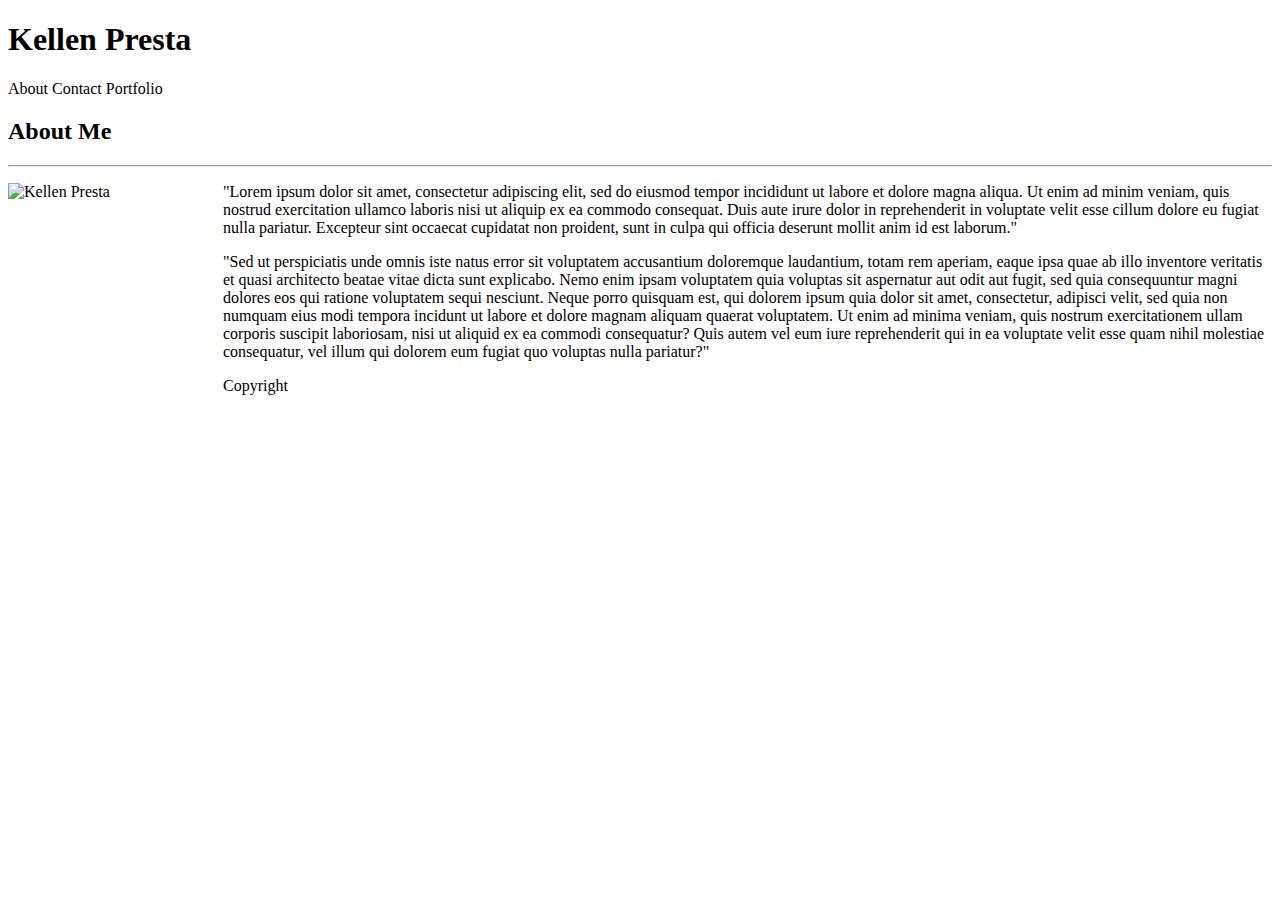
==== index.html @ 79887fc6 "Added index.html" ====
<!DOCTYPE html>
<html lang="en-us">

<head>
    <meta charset="UTF-8">
    <title>Online Portfolio</title>
    <!-- <link rel="stylesheet" type="text/css" href="assets/css/reset.css"> -->
    <link rel="stylesheet" type="text/css" href="assets/css/style.css">

    <!-- <script type="text/javascript" src="/assets/jscripts.js"></script> -->



</head>


<body id="mainPage">
    <header>
        <!-- h1: The most important headline -->
        <h1 id="nameHeader">Kellen Presta
            <!-- <span class="tab"> -->


            <!-- </span> -->


        </h1>
        <!-- <div id="Linkbox"> -->
        <a class="tablinks" onclick="openTab(event, 'About')" id="aboutLink">About</a>
        <a class="tablinks" onclick="openTab(event, 'Contact')" id="contactLink">Contact</a>
        <a class="tablinks" onclick="openTab(event, 'Portfolio')" id="portLink">Portfolio</a>



        <!-- </div> -->

    </header>
    <!-- Site Header -->

    <!-- Tab links -->
    <!-- <div class="tab">
        <button class="tablinks" onclick="openTab(event, 'About')" id="aboutLink">About</button>

        <button class="tablinks" onclick="openTab(event, 'Contact')">Contact</button>
        <button class="tablinks" onclick="openTab(event, 'Portfolio')">Portfolio</button>

    </div> -->

    <!-- Tab content -->
    <div id="About" class="tabcontent">

        <!-- Section 1: Bio -->
        <section>
            <!-- h2: Tier-2 Headline (Not as important as the h1 header, but more than one allowed). -->
            <h2>About Me</h2>
            <hr>

            <!-- Paragraph with embedded image -->
            <p><img style="float: left; margin: 0px 15px 15px 0px;" src="assets/images/editor_result(1).jpg"
                    height="200" width="200" alt="Kellen Presta" id="selfPic">"Lorem ipsum dolor sit amet, consectetur
                adipiscing elit, sed do eiusmod tempor
                incididunt ut labore et
                dolore magna aliqua. Ut enim ad minim veniam, quis nostrud exercitation ullamco laboris nisi ut aliquip
                ex ea commodo consequat. Duis aute irure dolor in reprehenderit in voluptate velit esse cillum dolore eu
                fugiat nulla pariatur. Excepteur sint occaecat cupidatat non proident, sunt in culpa qui officia
                deserunt mollit anim id est laborum."</p>
            <p>"Sed ut perspiciatis unde omnis iste natus error sit voluptatem accusantium doloremque laudantium, totam
                rem aperiam, eaque ipsa quae ab illo inventore veritatis et quasi architecto beatae vitae dicta sunt
                explicabo. Nemo enim ipsam voluptatem quia voluptas sit aspernatur aut odit aut fugit, sed quia
                consequuntur magni dolores eos qui ratione voluptatem sequi nesciunt. Neque porro quisquam est, qui
                dolorem ipsum quia dolor sit amet, consectetur, adipisci velit, sed quia non numquam eius modi tempora
                incidunt ut labore et dolore magnam aliquam quaerat voluptatem. Ut enim ad minima veniam, quis nostrum
                exercitationem ullam corporis suscipit laboriosam, nisi ut aliquid ex ea commodi consequatur? Quis autem
                vel eum iure reprehenderit qui in ea voluptate velit esse quam nihil molestiae consequatur, vel illum
                qui dolorem eum fugiat quo voluptas nulla pariatur?"</p>
        </section>
    </div>

    <div id="Contact" class="tabcontent">
        <h2>Contact</h2>
        <iframe src="contact.html"></iframe>
    </div>

    <div id="Portfolio" class="tabcontent">
        <h2>Portfolio</h2>
        <iframe src="portfolio.html"></iframe>
    </div>
    <script>
        function openTab(evt, tabName) {
            var i, tabcontent, tablinks;
            tabcontent = document.getElementsByClassName("tabcontent");
            for (i = 0; i < tabcontent.length; i++) {
                tabcontent[i].style.display = "none";
            }
            tablinks = document.getElementsByClassName("tablinks");
            for (i = 0; i < tablinks.length; i++) {
                tablinks[i].className = tablinks[i].className.replace(" active", "");
            }
            document.getElementById(tabName).style.display = "block";
            evt.currentTarget.className += " active";
        }
        document.getElementById("aboutLink").click();

    </script>

    <!-- Section 2: Contact Info -->
    <!-- <section> -->
    <!-- h2: Tier-2 Headline -->
    <!-- <h2>Contact Info</h2> -->
    <!-- Unordered list -->
    <!-- <ul>
            <li><strong>Email:</strong> <a href="#">kpresta04@gmail.com</a></li>
            <li><strong>Github:</strong> <a href="#">kpresta04</a></li>
            <li><strong>Portfolio:</strong> <a href="#">coming soon</a></li>
        </ul>
    </section> -->
    <footer class="footer">Copyright</footer>
</body>

</html>
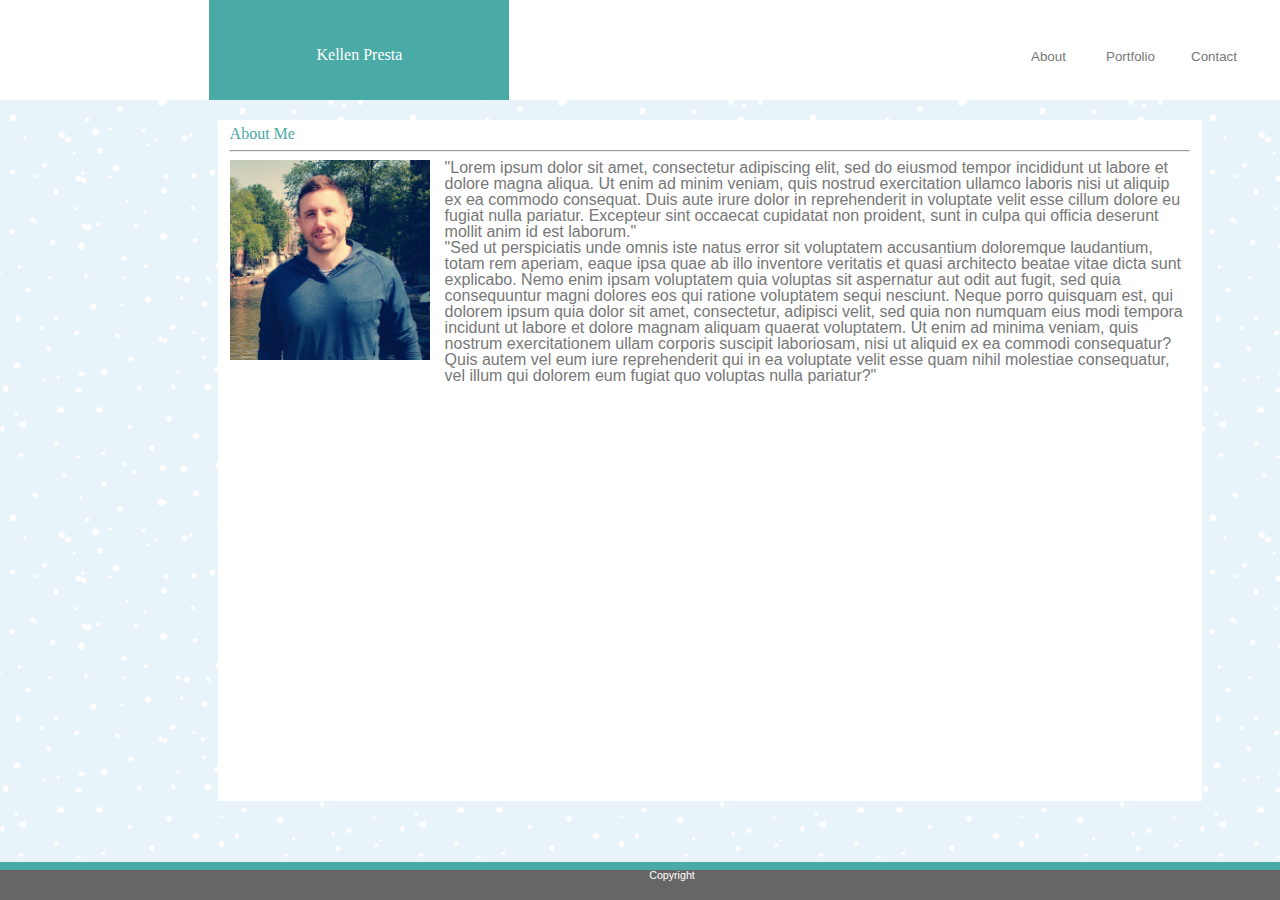
==== commit 4e9cae36: "Added reset css" ====
--- a/index.html
+++ b/index.html
@@ -4,7 +4,7 @@
 <head>
     <meta charset="UTF-8">
     <title>Online Portfolio</title>
-    <!-- <link rel="stylesheet" type="text/css" href="assets/css/reset.css"> -->
+    <link rel="stylesheet" type="text/css" href="assets/css/reset.css">
     <link rel="stylesheet" type="text/css" href="assets/css/style.css">
 
     <!-- <script type="text/javascript" src="/assets/jscripts.js"></script> -->
--- a/assets/css/style.css
+++ b/assets/css/style.css
@@ -0,0 +1,224 @@
+html,body{
+    height: 100%;
+    overflow-x: hidden;
+}
+body{
+     width: 100%;
+    /* height: 100%;  */
+    /* display: flex;
+    flex-direction: column; */
+    /* min-height: 70%; */
+    display: flex;
+    flex-direction: column;
+    top: 150px;
+    bottom: 20px;
+    overflow-x: hidden;
+    margin: 0px;
+}
+
+#aboutLink{
+    position: absolute;
+    left: 1020px;
+}
+
+#contactLink
+{
+    position: absolute;
+    left: 1180px;
+}
+
+#portLink
+{
+    position: absolute;
+    left: 1095px;
+}
+
+/* Style the tab */
+.tablinks {
+    overflow: hidden;
+    
+    
+    text-align: center;
+    /* float: right; */
+    cursor: pointer;
+    vertical-align: middle;
+    margin-left: 11px;
+    margin-right: 11px;
+    margin-top: 100px;
+    color:#777777;
+    font-size: 10pt;
+    /* float: right; */
+    
+    /* padding-right: 4%; */
+    display: flex;
+    justify-content: flex-end;
+   
+
+    
+    
+    
+  }
+#linkBox{
+    padding-left: 400px;
+}
+/* .tablinks#defaultOpen
+{
+    position: absolute;
+    right: 0;
+}
+.tablinks#contactLink{
+    position: absolute;
+    right: 1;
+} */
+  
+  /* Style the buttons that are used to open the tab content */
+  /* .tablinks button {
+    background-color: inherit;
+    float: left;
+    border: none;
+    outline: none;
+    cursor: pointer;
+    padding: 14px 16px;
+    transition: 0.3s;
+    text-align: right;
+  } */
+/* .tablinks{
+    
+    position: relative;
+    left: auto;
+    
+} */
+  
+  /* Change background color of buttons on hover */
+  /* .tablinks button:hover {
+    background-color: #ddd;
+  } */
+  
+  /* Create an active/current tablink class */
+  /* .tablinks button.active {
+    background-color: #ccc; */
+  /* } */
+  
+  /* Style the tab content */
+  .tabcontent {
+    display: none;
+    padding: 6px 12px;
+    /* border: 1px solid #ccc; */
+    border-top: none;
+    background-color: white;
+    width: 960px;
+    margin-top: 20px;
+    font-family: Arial, Helvetica, sans-serif;
+    margin-left: 17%;
+    margin-top: 20px;
+    flex: 1;
+    overflow: hidden;
+    margin-bottom: 60px;
+    /* height: 100%; */
+    /* flex: 1 0 auto; */
+    
+    
+  }
+ 
+.footer{
+    /* flex-shrink: 0;
+     */
+    grid-row-start: 4;
+    grid-row-end: 5;
+    border-top: 8px solid #4aaaa5;
+    text-align: center;
+    color: white;
+    background-color: #666666;
+    margin-top: 1px;
+    width: 105%;
+    overflow: hidden;
+    height: 30px;
+    font-size: 8pt;
+    vertical-align: middle;
+    
+    
+    
+}
+h2{
+    color: #4aaaa5;
+    font-family: Georgia, 'Times New Roman', Times, serif;
+}
+
+h1{
+    background-color: #4aaaa5;
+    color: white;
+    font-family: Georgia, 'Times New Roman', Times, serif;
+    display: inline-block
+}
+p{
+    color:#777777
+
+}
+#mainPage{
+    background-image: url("../images/blue-snow.png");
+    /* width: 960px; */
+    /* margin-left: 10%;
+    margin-right: 10%; */
+    height: 100%;
+    font-family: Arial, Helvetica, sans-serif;
+    overflow: hidden;
+    
+}
+#nameHeader{
+    /* margin: 10px; */
+    margin-bottom: 0%;
+    width: 300px;
+    height: 100px;
+    text-align: center;
+    margin-left: 19.3%;
+    vertical-align: middle;
+    line-height: 110px;  
+    margin-top: 50px;
+    
+}
+header{
+    background-color: white;
+    width: 105%;
+    margin-top: -50px;
+    margin-left: -50px;
+    margin-right: -500px;
+    height: 150px;
+    display: flex;
+    overflow: hidden;
+    
+
+}
+section{
+    vertical-align: center;
+    
+}
+iframe{
+    width: 960px;
+    height: 400px;
+    border: none;
+    overflow: hidden;
+}
+#Message{
+    width: 900px;
+    height: 300px;
+}
+
+#submitButton{
+    background-color: #4aaaa5;
+    font-family: Arial, Helvetica, sans-serif;
+    vertical-align: center;
+    color: white;
+    
+        
+        
+    box-shadow: none;
+    border-radius: 0px;
+       
+}
+hr{
+    color: rgb(22, 22, 22);
+    background-color: darkgray;
+}
+footer{
+    overflow: hidden;
+}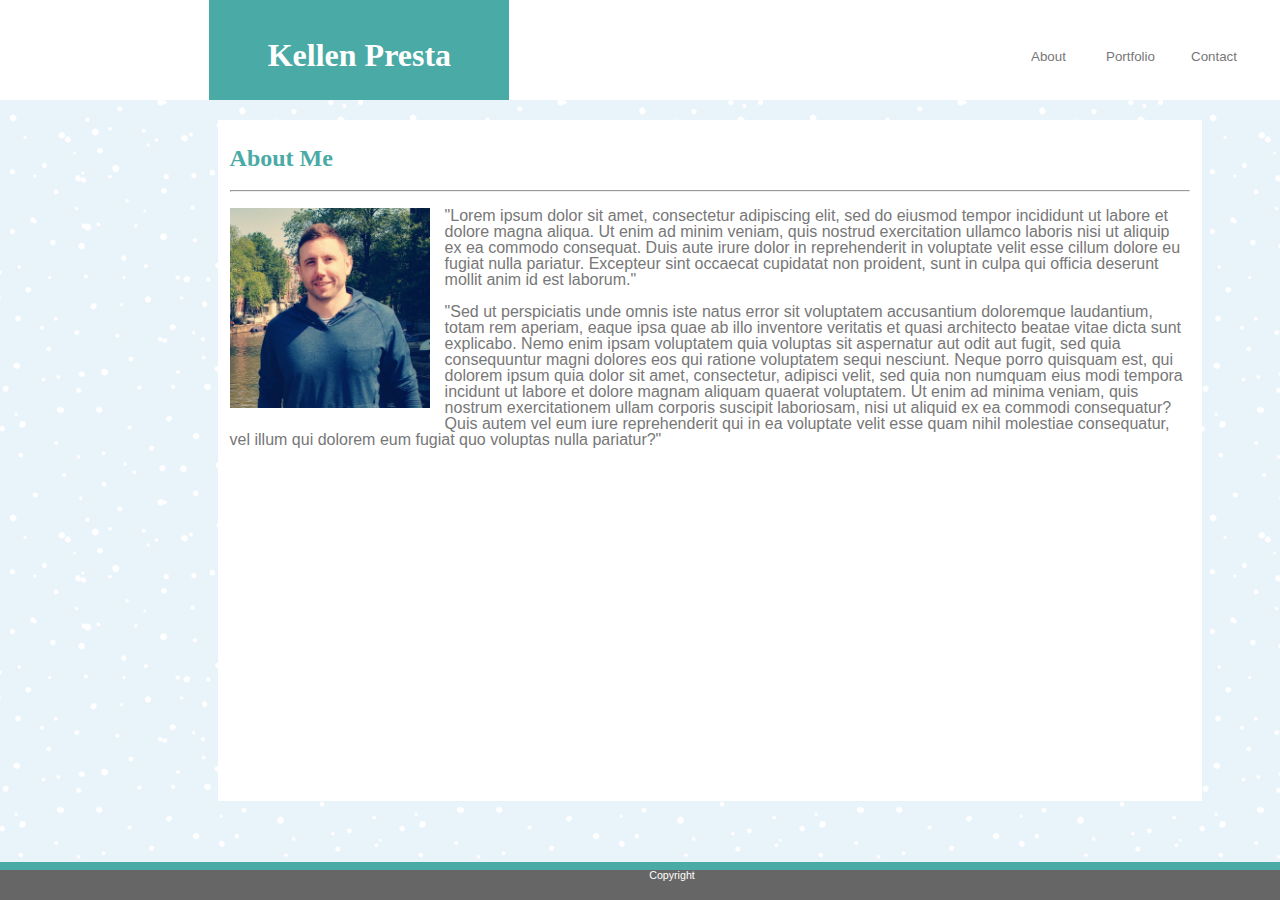
==== commit 66766a50: "Added images to portfolio page" ====
--- a/index.html
+++ b/index.html
@@ -6,7 +6,8 @@
     <title>Online Portfolio</title>
     <link rel="stylesheet" type="text/css" href="assets/css/reset.css">
     <link rel="stylesheet" type="text/css" href="assets/css/style.css">
-
+    <!-- <link rel="stylesheet" href="https://maxcdn.bootstrapcdn.com/bootstrap/4.4.0/css/bootstrap.min.css">
+    <link rel="stylesheet" href="https://stackpath.bootstrapcdn.com/font-awesome/4.7.0/css/font-awesome.min.css"> -->
     <!-- <script type="text/javascript" src="/assets/jscripts.js"></script> -->
 
 
@@ -83,6 +84,7 @@
 
     <div id="Portfolio" class="tabcontent">
         <h2>Portfolio</h2>
+        <hr>
         <iframe src="portfolio.html"></iframe>
     </div>
     <script>
--- a/assets/css/style.css
+++ b/assets/css/style.css
@@ -58,6 +58,11 @@
     
     
   }
+
+.tablinks:hover{
+    background-color: darkgray;
+    color: white;
+}
 #linkBox{
     padding-left: 400px;
 }
@@ -142,16 +147,30 @@
 h2{
     color: #4aaaa5;
     font-family: Georgia, 'Times New Roman', Times, serif;
+    display: block;
+    font-size: 1.5em;
+    margin-block-start: 0.83em;
+    margin-block-end: 0.83em;
+    margin-inline-start: 0px;
+    margin-inline-end: 0px;
+    font-weight: bold;
 }
 
 h1{
     background-color: #4aaaa5;
     color: white;
     font-family: Georgia, 'Times New Roman', Times, serif;
-    display: inline-block
+    display: inline-block;
+    font-size: 2em;
+    font-weight: bold;
 }
 p{
-    color:#777777
+    color:#777777;
+    display: block;
+    margin-block-start: 1em;
+    margin-block-end: 1em;
+    margin-inline-start: 0px;
+    margin-inline-end: 0px;
 
 }
 #mainPage{
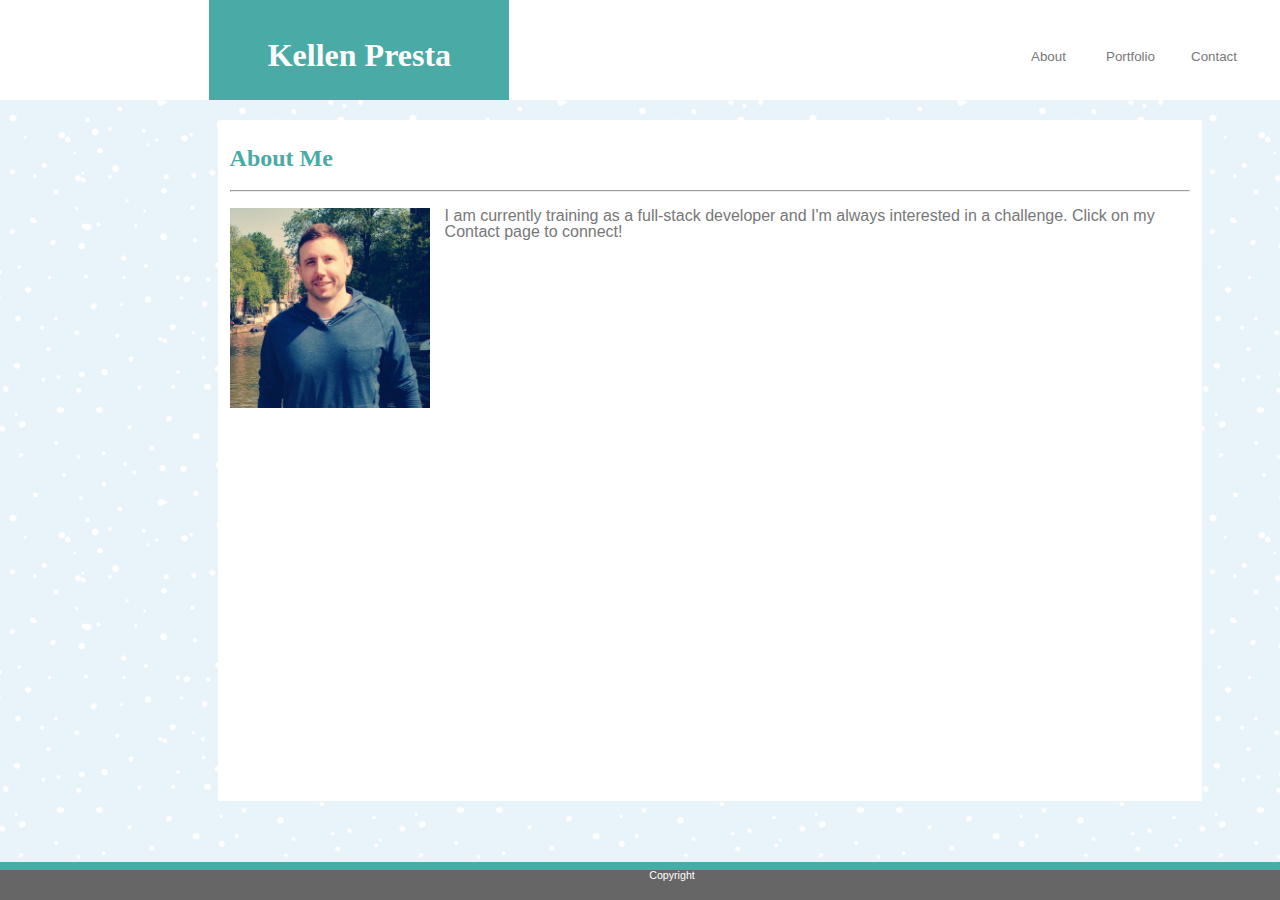
==== commit 947dea2c: "Changed about me page" ====
--- a/index.html
+++ b/index.html
@@ -1,40 +1,36 @@
 <!DOCTYPE html>
 <html lang="en-us">
-
-<head>
-    <meta charset="UTF-8">
+  <head>
+    <meta charset="UTF-8" />
     <title>Online Portfolio</title>
-    <link rel="stylesheet" type="text/css" href="assets/css/reset.css">
-    <link rel="stylesheet" type="text/css" href="assets/css/style.css">
+    <link rel="stylesheet" type="text/css" href="assets/css/reset.css" />
+    <link rel="stylesheet" type="text/css" href="assets/css/style.css" />
     <!-- <link rel="stylesheet" href="https://maxcdn.bootstrapcdn.com/bootstrap/4.4.0/css/bootstrap.min.css">
     <link rel="stylesheet" href="https://stackpath.bootstrapcdn.com/font-awesome/4.7.0/css/font-awesome.min.css"> -->
     <!-- <script type="text/javascript" src="/assets/jscripts.js"></script> -->
+  </head>
 
+  <body id="mainPage">
+    <header>
+      <!-- h1: The most important headline -->
+      <h1 id="nameHeader">
+        Kellen Presta
+        <!-- <span class="tab"> -->
 
+        <!-- </span> -->
+      </h1>
+      <!-- <div id="Linkbox"> -->
+      <a class="tablinks" onclick="openTab(event, 'About')" id="aboutLink"
+        >About</a
+      >
+      <a class="tablinks" onclick="openTab(event, 'Contact')" id="contactLink"
+        >Contact</a
+      >
+      <a class="tablinks" onclick="openTab(event, 'Portfolio')" id="portLink"
+        >Portfolio</a
+      >
 
-</head>
-
-
-<body id="mainPage">
-    <header>
-        <!-- h1: The most important headline -->
-        <h1 id="nameHeader">Kellen Presta
-            <!-- <span class="tab"> -->
-
-
-            <!-- </span> -->
-
-
-        </h1>
-        <!-- <div id="Linkbox"> -->
-        <a class="tablinks" onclick="openTab(event, 'About')" id="aboutLink">About</a>
-        <a class="tablinks" onclick="openTab(event, 'Contact')" id="contactLink">Contact</a>
-        <a class="tablinks" onclick="openTab(event, 'Portfolio')" id="portLink">Portfolio</a>
-
-
-
-        <!-- </div> -->
-
+      <!-- </div> -->
     </header>
     <!-- Site Header -->
 
@@ -49,60 +45,54 @@
 
     <!-- Tab content -->
     <div id="About" class="tabcontent">
+      <!-- Section 1: Bio -->
+      <section>
+        <!-- h2: Tier-2 Headline (Not as important as the h1 header, but more than one allowed). -->
+        <h2>About Me</h2>
+        <hr />
 
-        <!-- Section 1: Bio -->
-        <section>
-            <!-- h2: Tier-2 Headline (Not as important as the h1 header, but more than one allowed). -->
-            <h2>About Me</h2>
-            <hr>
-
-            <!-- Paragraph with embedded image -->
-            <p><img style="float: left; margin: 0px 15px 15px 0px;" src="assets/images/editor_result(1).jpg"
-                    height="200" width="200" alt="Kellen Presta" id="selfPic">"Lorem ipsum dolor sit amet, consectetur
-                adipiscing elit, sed do eiusmod tempor
-                incididunt ut labore et
-                dolore magna aliqua. Ut enim ad minim veniam, quis nostrud exercitation ullamco laboris nisi ut aliquip
-                ex ea commodo consequat. Duis aute irure dolor in reprehenderit in voluptate velit esse cillum dolore eu
-                fugiat nulla pariatur. Excepteur sint occaecat cupidatat non proident, sunt in culpa qui officia
-                deserunt mollit anim id est laborum."</p>
-            <p>"Sed ut perspiciatis unde omnis iste natus error sit voluptatem accusantium doloremque laudantium, totam
-                rem aperiam, eaque ipsa quae ab illo inventore veritatis et quasi architecto beatae vitae dicta sunt
-                explicabo. Nemo enim ipsam voluptatem quia voluptas sit aspernatur aut odit aut fugit, sed quia
-                consequuntur magni dolores eos qui ratione voluptatem sequi nesciunt. Neque porro quisquam est, qui
-                dolorem ipsum quia dolor sit amet, consectetur, adipisci velit, sed quia non numquam eius modi tempora
-                incidunt ut labore et dolore magnam aliquam quaerat voluptatem. Ut enim ad minima veniam, quis nostrum
-                exercitationem ullam corporis suscipit laboriosam, nisi ut aliquid ex ea commodi consequatur? Quis autem
-                vel eum iure reprehenderit qui in ea voluptate velit esse quam nihil molestiae consequatur, vel illum
-                qui dolorem eum fugiat quo voluptas nulla pariatur?"</p>
-        </section>
+        <!-- Paragraph with embedded image -->
+        <p>
+          <img
+            style="float: left; margin: 0px 15px 15px 0px;"
+            src="assets/images/editor_result(1).jpg"
+            height="200"
+            width="200"
+            alt="Kellen Presta"
+            id="selfPic"
+          />
+          I am currently training as a full-stack developer and I'm always
+          interested in a challenge. Click on my Contact page to connect!
+        </p>
+      </section>
     </div>
 
     <div id="Contact" class="tabcontent">
-        <h2>Contact</h2>
-        <iframe src="contact.html"></iframe>
+      <h2>Contact</h2>
+      <hr />
+      <iframe src="contact.html"></iframe>
     </div>
 
     <div id="Portfolio" class="tabcontent">
-        <h2>Portfolio</h2>
-        <hr>
-        <iframe src="portfolio.html"></iframe>
+      <h2>Portfolio</h2>
+      <hr />
+      <iframe src="portfolio.html"></iframe>
     </div>
     <script>
-        function openTab(evt, tabName) {
-            var i, tabcontent, tablinks;
-            tabcontent = document.getElementsByClassName("tabcontent");
-            for (i = 0; i < tabcontent.length; i++) {
-                tabcontent[i].style.display = "none";
-            }
-            tablinks = document.getElementsByClassName("tablinks");
-            for (i = 0; i < tablinks.length; i++) {
-                tablinks[i].className = tablinks[i].className.replace(" active", "");
-            }
-            document.getElementById(tabName).style.display = "block";
-            evt.currentTarget.className += " active";
+      function openTab(evt, tabName) {
+        var i, tabcontent, tablinks;
+        tabcontent = document.getElementsByClassName("tabcontent");
+        for (i = 0; i < tabcontent.length; i++) {
+          tabcontent[i].style.display = "none";
         }
-        document.getElementById("aboutLink").click();
-
+        tablinks = document.getElementsByClassName("tablinks");
+        for (i = 0; i < tablinks.length; i++) {
+          tablinks[i].className = tablinks[i].className.replace(" active", "");
+        }
+        document.getElementById(tabName).style.display = "block";
+        evt.currentTarget.className += " active";
+      }
+      document.getElementById("aboutLink").click();
     </script>
 
     <!-- Section 2: Contact Info -->
@@ -117,6 +107,5 @@
         </ul>
     </section> -->
     <footer class="footer">Copyright</footer>
-</body>
-
-</html>+  </body>
+</html>
--- a/assets/css/style.css
+++ b/assets/css/style.css
@@ -164,6 +164,9 @@
     font-size: 2em;
     font-weight: bold;
 }
+h3{
+    color: #4aaaa5;
+}
 p{
     color:#777777;
     display: block;
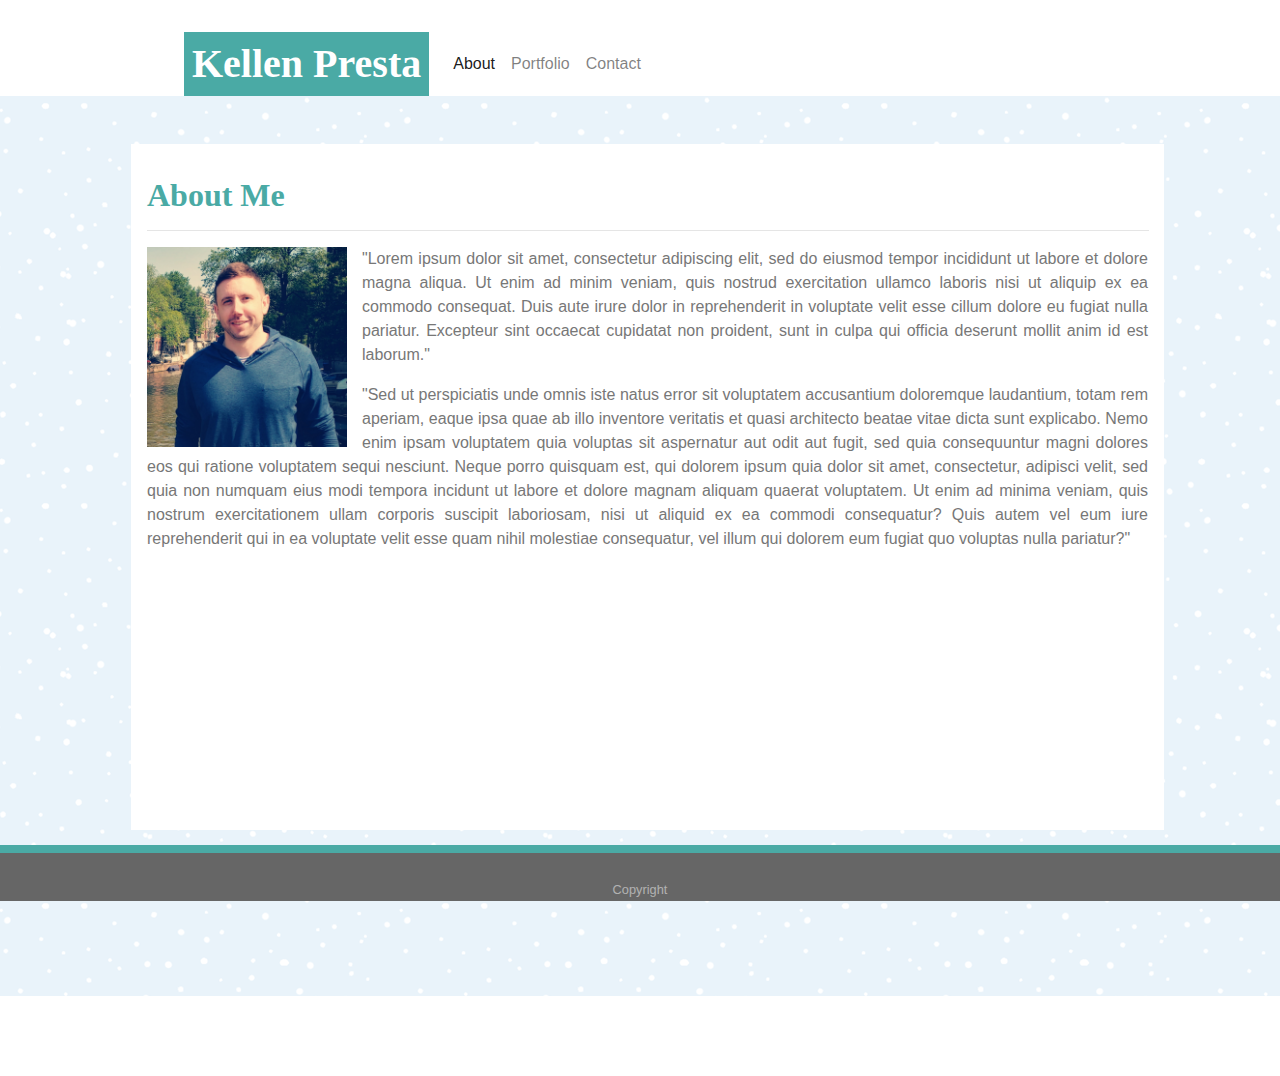
==== commit 45a91323: "added homework 2" ====
--- a/index.html
+++ b/index.html
@@ -1,111 +1,153 @@
 <!DOCTYPE html>
-<html lang="en-us">
+<html lang="en">
   <head>
-    <meta charset="UTF-8" />
+    <!-- Required meta tags -->
+    <meta charset="utf-8" />
+    <meta
+      name="viewport"
+      content="width=device-width, initial-scale=1, shrink-to-fit=no"
+    />
+
+    <!-- Bootstrap CSS -->
+    <link 
+      rel="stylesheet"
+      href="https://stackpath.bootstrapcdn.com/bootstrap/4.4.1/css/bootstrap.min.css"
+      integrity="sha384-Vkoo8x4CGsO3+Hhxv8T/Q5PaXtkKtu6ug5TOeNV6gBiFeWPGFN9MuhOf23Q9Ifjh"
+      crossorigin="anonymous"
+    />
+    <link
+      rel="stylesheet"
+      type="text/css"
+      href="assets/css/stylebootstrap.css"
+    />
+
     <title>Online Portfolio</title>
-    <link rel="stylesheet" type="text/css" href="assets/css/reset.css" />
-    <link rel="stylesheet" type="text/css" href="assets/css/style.css" />
-    <!-- <link rel="stylesheet" href="https://maxcdn.bootstrapcdn.com/bootstrap/4.4.0/css/bootstrap.min.css">
-    <link rel="stylesheet" href="https://stackpath.bootstrapcdn.com/font-awesome/4.7.0/css/font-awesome.min.css"> -->
-    <!-- <script type="text/javascript" src="/assets/jscripts.js"></script> -->
   </head>
+  <body>
+    <div class="container">
+      <div class="row" id="headerRow">
+        <!-- Header row -->
+        
+                <div class="col-xs" id="headerColumn" >
+                    <h1 class="pt-2 px-2">Kellen Presta</h1>
+                </div>
+                <!-- <div class="col-6"></div> -->
+                <nav class="navbar navbar-expand-lg navbar-light float-right h-100 mt-3" id="navBar">
+                        <!-- <a class="navbar-brand" href="#">Navbar</a> -->
+                        <button class="navbar-toggler" type="button" data-toggle="collapse" data-target="#navbarNavAltMarkup" aria-controls="navbarNavAltMarkup" aria-expanded="false" aria-label="Toggle navigation">
+                          <span class="navbar-toggler-icon"></span>
+                        </button>
+                        <div class="collapse navbar-collapse" id="navbarNavAltMarkup">
+                          <div class="navbar-nav">
+                            <a class="nav-item nav-link active tabLinks" onclick="openTab(event, 'About')" id="aboutLink">About <span class="sr-only">(current)</span></a>
+                            <a class="nav-item nav-link tabLinks"onclick="openTab(event, 'Portfolio')" id="portLink">Portfolio</a>
+                            <a class="nav-item nav-link tabLinks"onclick="openTab(event, 'Contact')" id="contactLink">Contact</a>
+                           
+                          </div>
+                        </div>
+                      </nav>
+                  </div>
 
-  <body id="mainPage">
-    <header>
-      <!-- h1: The most important headline -->
-      <h1 id="nameHeader">
-        Kellen Presta
-        <!-- <span class="tab"> -->
 
-        <!-- </span> -->
-      </h1>
-      <!-- <div id="Linkbox"> -->
-      <a class="tablinks" onclick="openTab(event, 'About')" id="aboutLink"
-        >About</a
-      >
-      <a class="tablinks" onclick="openTab(event, 'Contact')" id="contactLink"
-        >Contact</a
-      >
-      <a class="tablinks" onclick="openTab(event, 'Portfolio')" id="portLink"
-        >Portfolio</a
-      >
+                
+              </div>
 
-      <!-- </div> -->
-    </header>
-    <!-- Site Header -->
+      <div class="row mainPage h-100">
+        <!-- Main body row -->
+        <div class="col-sm" id="middleColumn">
+            <div id="About" class="tabcontent">
 
-    <!-- Tab links -->
-    <!-- <div class="tab">
-        <button class="tablinks" onclick="openTab(event, 'About')" id="aboutLink">About</button>
+                <!-- Section 1: Bio -->
+                
 
-        <button class="tablinks" onclick="openTab(event, 'Contact')">Contact</button>
-        <button class="tablinks" onclick="openTab(event, 'Portfolio')">Portfolio</button>
+                <section>
+                    
+                    <h2>About Me</h2>
+                    <hr>
+        
+                    <!-- Paragraph with embedded image -->
+                    <p class="mx-3 text-justify">
+                      
+                        
+                      <img class="img-fluid" style="float: left; margin: 0px 15px 0px 0px;" src="assets/images/editor_result(1).jpg"
+                            height="200" width="200" alt="Kellen Presta" id="selfPic">
+                            "Lorem ipsum dolor sit amet, consectetur
+                        adipiscing elit, sed do eiusmod tempor
+                        incididunt ut labore et
+                        dolore magna aliqua. Ut enim ad minim veniam, quis nostrud exercitation ullamco laboris nisi ut aliquip
+                        ex ea commodo consequat. Duis aute irure dolor in reprehenderit in voluptate velit esse cillum dolore eu
+                        fugiat nulla pariatur. Excepteur sint occaecat cupidatat non proident, sunt in culpa qui officia
+                        deserunt mollit anim id est laborum."</p>
+                    <p class="mx-3 text-justify">"Sed ut perspiciatis unde omnis iste natus error sit voluptatem accusantium doloremque laudantium, totam
+                        rem aperiam, eaque ipsa quae ab illo inventore veritatis et quasi architecto beatae vitae dicta sunt
+                        explicabo. Nemo enim ipsam voluptatem quia voluptas sit aspernatur aut odit aut fugit, sed quia
+                        consequuntur magni dolores eos qui ratione voluptatem sequi nesciunt. Neque porro quisquam est, qui
+                        dolorem ipsum quia dolor sit amet, consectetur, adipisci velit, sed quia non numquam eius modi tempora
+                        incidunt ut labore et dolore magnam aliquam quaerat voluptatem. Ut enim ad minima veniam, quis nostrum
+                        exercitationem ullam corporis suscipit laboriosam, nisi ut aliquid ex ea commodi consequatur? Quis autem
+                        vel eum iure reprehenderit qui in ea voluptate velit esse quam nihil molestiae consequatur, vel illum
+                        qui dolorem eum fugiat quo voluptas nulla pariatur?"</p>
+                </section>
+            </div>
+        
+            <div id="Contact" class="tabcontent">
+                <h2>Contact</h2>
+                <hr>
+                <iframe src="contact.html"></iframe>
+            </div>
+        
+            <div id="Portfolio" class="tabcontent">
+                <h2>Portfolio</h2>
+                <hr>
+                <iframe src="portfolio.html"></iframe>
+            </div></div>
+      </div>
+      <footer id="sticky-footer" class="py-4 text-white-50 footer-position fixed-bottom">
+        <div class="container text-center">
+          <small>Copyright</small>
+        </div>
+      <!-- </footer> -->
+      <!-- <div class="footer-margin text-center">
+        <footer class="card-footer footer-font-style text-muted footer-position"><small>Copyright</small>
+        </footer>
+      </div> -->
+    
+  
+  
 
-    </div> -->
-
-    <!-- Tab content -->
-    <div id="About" class="tabcontent">
-      <!-- Section 1: Bio -->
-      <section>
-        <!-- h2: Tier-2 Headline (Not as important as the h1 header, but more than one allowed). -->
-        <h2>About Me</h2>
-        <hr />
-
-        <!-- Paragraph with embedded image -->
-        <p>
-          <img
-            style="float: left; margin: 0px 15px 15px 0px;"
-            src="assets/images/editor_result(1).jpg"
-            height="200"
-            width="200"
-            alt="Kellen Presta"
-            id="selfPic"
-          />
-          I am currently training as a full-stack developer and I'm always
-          interested in a challenge. Click on my Contact page to connect!
-        </p>
-      </section>
-    </div>
-
-    <div id="Contact" class="tabcontent">
-      <h2>Contact</h2>
-      <hr />
-      <iframe src="contact.html"></iframe>
-    </div>
-
-    <div id="Portfolio" class="tabcontent">
-      <h2>Portfolio</h2>
-      <hr />
-      <iframe src="portfolio.html"></iframe>
-    </div>
+    <!-- Optional JavaScript -->
     <script>
-      function openTab(evt, tabName) {
-        var i, tabcontent, tablinks;
-        tabcontent = document.getElementsByClassName("tabcontent");
-        for (i = 0; i < tabcontent.length; i++) {
-          tabcontent[i].style.display = "none";
-        }
-        tablinks = document.getElementsByClassName("tablinks");
-        for (i = 0; i < tablinks.length; i++) {
-          tablinks[i].className = tablinks[i].className.replace(" active", "");
-        }
-        document.getElementById(tabName).style.display = "block";
-        evt.currentTarget.className += " active";
-      }
-      document.getElementById("aboutLink").click();
-    </script>
-
-    <!-- Section 2: Contact Info -->
-    <!-- <section> -->
-    <!-- h2: Tier-2 Headline -->
-    <!-- <h2>Contact Info</h2> -->
-    <!-- Unordered list -->
-    <!-- <ul>
-            <li><strong>Email:</strong> <a href="#">kpresta04@gmail.com</a></li>
-            <li><strong>Github:</strong> <a href="#">kpresta04</a></li>
-            <li><strong>Portfolio:</strong> <a href="#">coming soon</a></li>
-        </ul>
-    </section> -->
-    <footer class="footer">Copyright</footer>
+            function openTab(evt, tabName) {
+                var i, tabcontent, tablinks;
+                tabcontent = document.getElementsByClassName("tabcontent");
+                for (i = 0; i < tabcontent.length; i++) {
+                    tabcontent[i].style.display = "none";
+                }
+                tablinks = document.getElementsByClassName("tablinks");
+                for (i = 0; i < tablinks.length; i++) {
+                    tablinks[i].className = tablinks[i].className.replace(" active", "");
+                }
+                document.getElementById(tabName).style.display = "block";
+                evt.currentTarget.className += " active";
+            }
+            document.getElementById("aboutLink").click();
+    
+        </script>
+    <!-- jQuery first, then Popper.js, then Bootstrap JS -->
+    <script
+      src="https://code.jquery.com/jquery-3.4.1.slim.min.js"
+      integrity="sha384-J6qa4849blE2+poT4WnyKhv5vZF5SrPo0iEjwBvKU7imGFAV0wwj1yYfoRSJoZ+n"
+      crossorigin="anonymous"
+    ></script>
+    <script
+      src="https://cdn.jsdelivr.net/npm/popper.js@1.16.0/dist/umd/popper.min.js"
+      integrity="sha384-Q6E9RHvbIyZFJoft+2mJbHaEWldlvI9IOYy5n3zV9zzTtmI3UksdQRVvoxMfooAo"
+      crossorigin="anonymous"
+    ></script>
+    <script
+      src="https://stackpath.bootstrapcdn.com/bootstrap/4.4.1/js/bootstrap.min.js"
+      integrity="sha384-wfSDF2E50Y2D1uUdj0O3uMBJnjuUD4Ih7YwaYd1iqfktj0Uod8GCExl3Og8ifwB6"
+      crossorigin="anonymous"
+    ></script>
   </body>
 </html>
--- a/assets/css/stylebootstrap.css
+++ b/assets/css/stylebootstrap.css
@@ -0,0 +1,118 @@
+.mainPage {
+  background-image: url("../images/blue-snow.png");
+}
+body,
+html {
+  height: 100%;
+  width: 100%;
+}
+
+.tabcontent {
+  background-color: white;
+  /* position: absolute; */
+  margin-top: 3em;
+  margin-bottom: 2em;
+  height: 100vh;
+  width: 100%;
+  max-height: 70%;
+}
+/* 
+.col-lg-8 {
+  margin-top: 1em;
+} */
+
+h1 {
+  background-color: #4aaaa5;
+  height: 100%;
+  text-align: center;
+  vertical-align: middle;
+  /* padding-top: 1em; */
+  color: white;
+  font-family: "Georgia", Times, "Times New Roman", serif;
+  font-weight: bold;
+}
+h2 {
+  color: #4aaaa5;
+  font-family: "Georgia", Times, "Times New Roman", serif;
+  font-weight: bold;
+  margin-left: 1rem;
+  padding-top: 2rem;
+}
+
+h3 {
+  font-family: "Georgia", Times, "Times New Roman", serif;
+  font-weight: bold;
+  /* margin-left: 1rem; */
+  padding-top: 1rem;
+  color: #4aaaa5;
+}
+p {
+  color: #777777;
+  font-family: "Arial", "Helvetica Neue", Helvetica, sans-serif;
+}
+
+#headerRow {
+  height: 6em;
+  /* display: inline-block; */
+  vertical-align: middle;
+}
+#nameHeader {
+  display: inline-block;
+  vertical-align: middle;
+  line-height: normal;
+}
+iframe {
+  height: 100%;
+  width: 100%;
+  border: none;
+}
+
+#MessageBox {
+  height: 20em;
+}
+
+#SubmitButton {
+  background-color: #4aaaa5;
+  margin-top: 1em;
+}
+#headerColumn {
+  height: 4em;
+  margin-top: 2em;
+  margin-left: 10%;
+}
+hr {
+  width: 97%;
+}
+.ImgCaption {
+  color: white;
+  background-color: #4aaaa5;
+  font-weight: bold;
+  position: relative;
+  top: 50%;
+
+  text-align: center;
+}
+
+#sticky-footer {
+  flex-shrink: 0;
+  background-color: #666666;
+  border-top: 0.5em solid #4aaaa5;
+  height: 2em;
+  /* position: fixed; */
+  width: 100%;
+  margin-top: 2em;
+  margin-bottom: -1px;
+}
+
+.col {
+  padding-right: 0px;
+}
+
+#middleColumn {
+  padding-right: 0;
+  margin-left: 10%;
+  margin-right: 10%;
+}
+
+#navBar {
+}
